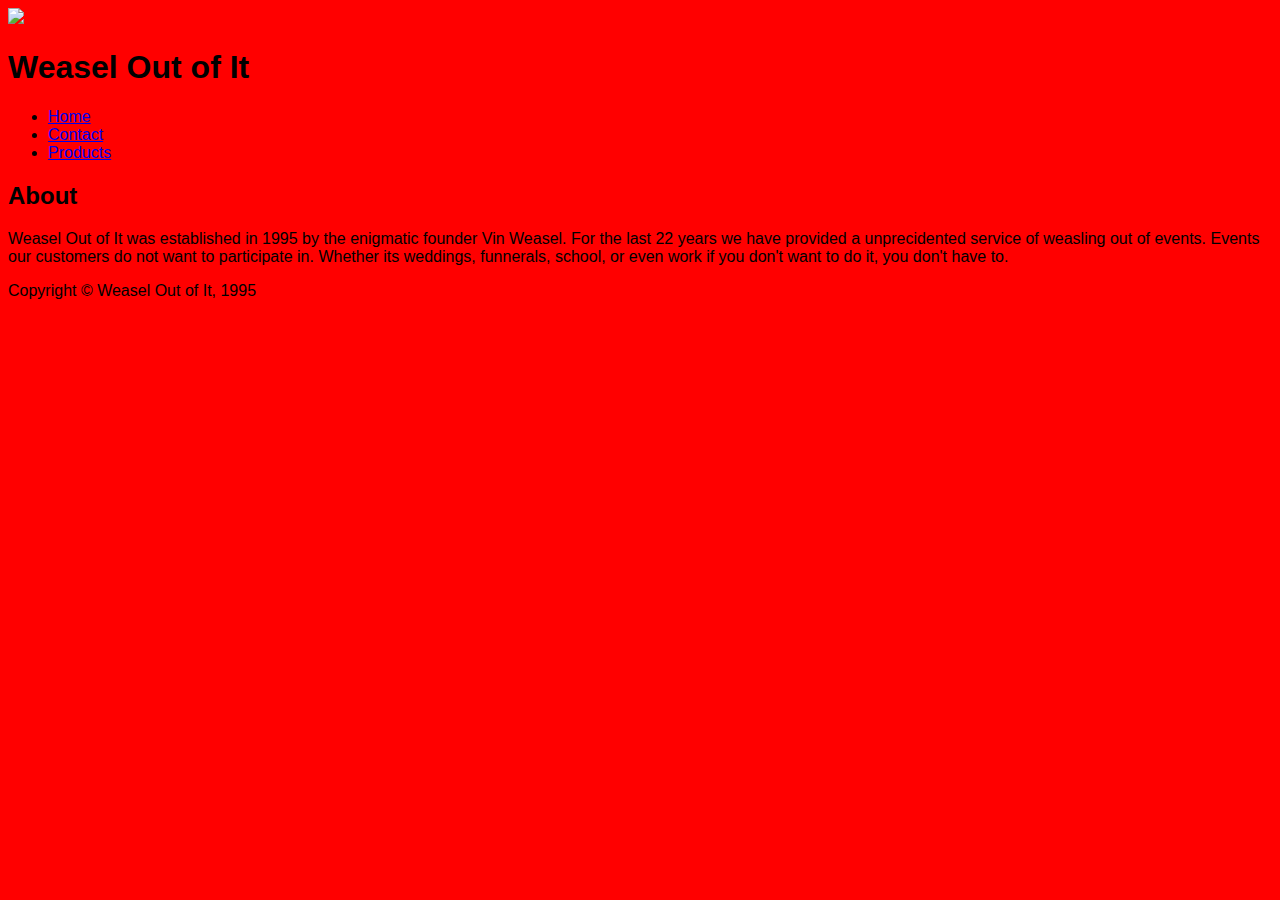
==== about.html @ 23dfc4be "Merge branch 'master' of https://github.com/nss-day-cohort-20/static-company-website-the-weasels int" ====
<!DOCTYPE html>
<html lang="en">
<head>
	<title>About Page</title>
	<link rel="stylesheet" styles="text/css" href="main.css">	
</head>

<body>
	<header>

		<img id ="logo" src="http://s7d2.scene7.com/is/image/woodstream/weasel-full-body?$fullpng$">
		<h1>Weasel Out of It</h1>

		<nav>
			<ul>
				<li><a href="index.html">Home</a></li>
				<li><a href="contact.html">Contact</a></li>
				<li><a href="products.html">Products</a></li>

			</ul>
		</nav>
	</header>
	


	<div id="about">
		<section>
			<h2>About</h2>
				<p>Weasel Out of It was established in 1995 by the enigmatic founder Vin Weasel. For the last 22 years we have provided a unprecidented service of weasling out of events. Events our customers do not want to participate in. Whether its weddings, funnerals, school, or even work if you don't want to do it, you don't have to. </p>
		</section>

	</div>
	<footer>Copyright  &copy; Weasel Out of It, 1995 </footer>



	<script src=>
	</script>
</body>

</html>
---- main.css ----
* {
	font-family: sans-serif;
	background-color: red;
};

#logo {
	float: left;

}

h1 {
	float: center;
}
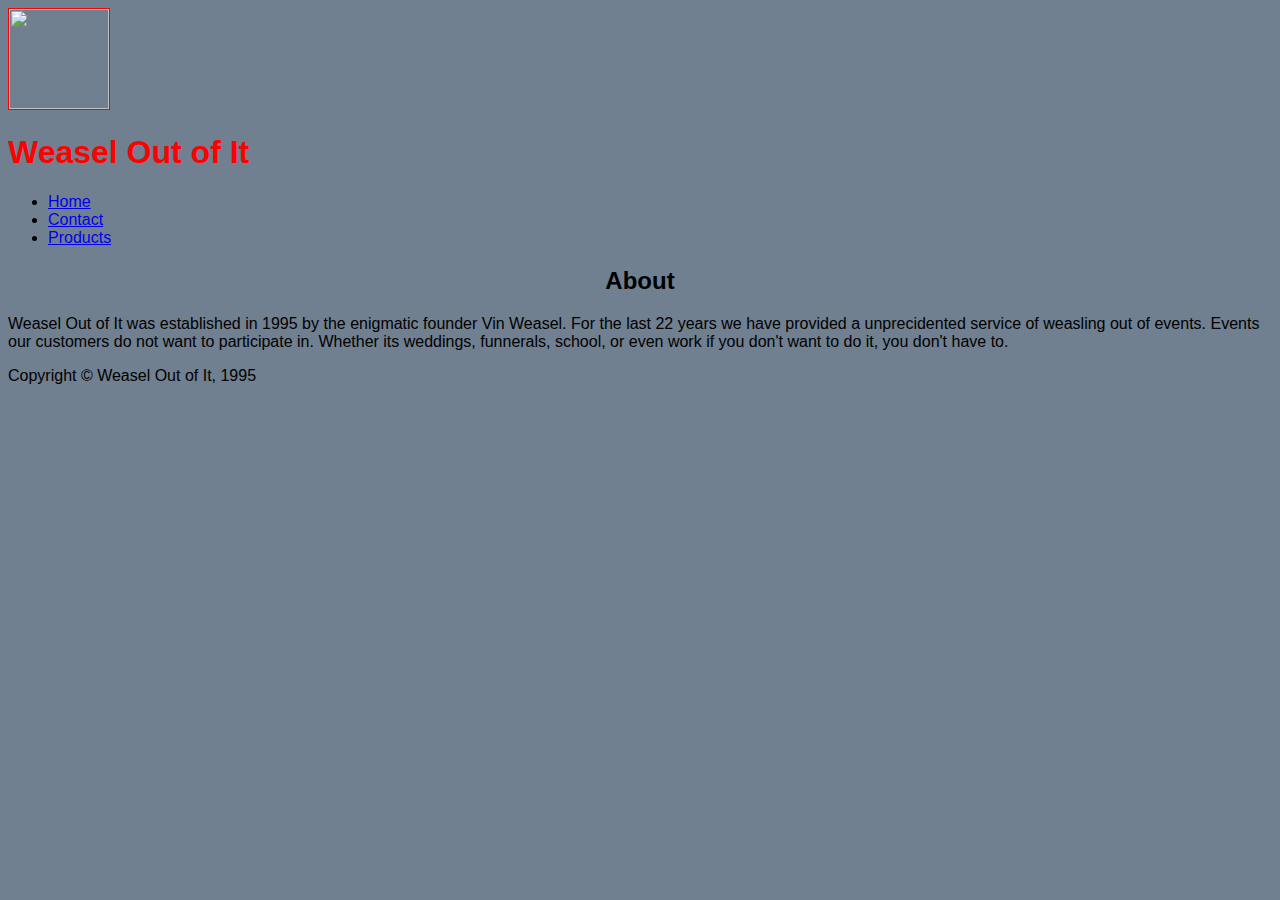
==== commit 4b1586d9: "styles and such" ====
--- a/about.html
+++ b/about.html
@@ -2,20 +2,20 @@
 <html lang="en">
 <head>
 	<title>About Page</title>
-	<link rel="stylesheet" styles="text/css" href="main.css">	
+	<link rel="stylesheet" type="text/css" href="styles.css">	
 </head>
 
 <body>
 	<header>
 
-		<img id ="logo" src="http://s7d2.scene7.com/is/image/woodstream/weasel-full-body?$fullpng$">
+		<img class ="logo" src="http://s7d2.scene7.com/is/image/woodstream/weasel-full-body?$fullpng$">
 		<h1>Weasel Out of It</h1>
 
 		<nav>
 			<ul>
 				<li><a href="index.html">Home</a></li>
 				<li><a href="contact.html">Contact</a></li>
-				<li><a href="products.html">Products</a></li>
+				<li><a href="products.js">Products</a></li>
 
 			</ul>
 		</nav>
--- a/styles.css
+++ b/styles.css
@@ -0,0 +1,21 @@
+
+
+body {
+	font-family: sans-serif;
+	background-color: slategrey;
+}
+
+.logo {
+	width: 100px;
+	height: 100px;
+	border: 1px solid red;
+}
+
+h1 {
+	
+	color: red;
+}
+
+h2 {
+	text-align: center;
+}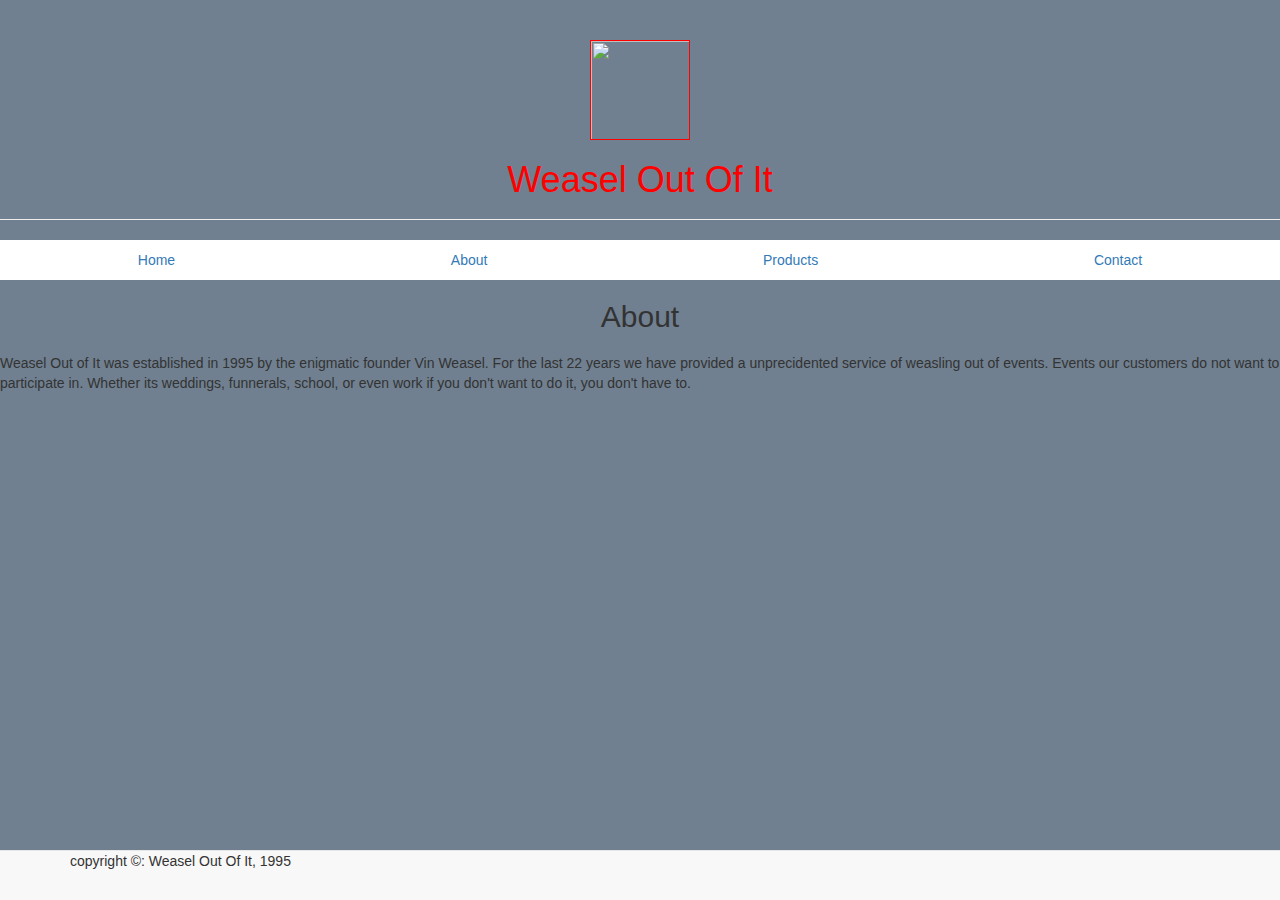
==== commit aa927434: "changed a whole bunch of ish to all the pages. mostly styling navs and footer" ====
--- a/about.html
+++ b/about.html
@@ -1,25 +1,26 @@
 <!DOCTYPE html>
 <html lang="en">
 <head>
+<link rel="stylesheet" href="https://maxcdn.bootstrapcdn.com/bootstrap/3.3.7/css/bootstrap.min.css" integrity="sha384-BVYiiSIFeK1dGmJRAkycuHAHRg32OmUcww7on3RYdg4Va+PmSTsz/K68vbdEjh4u" crossorigin="anonymous">
+
 	<title>About Page</title>
 	<link rel="stylesheet" type="text/css" href="styles.css">	
 </head>
 
 <body>
 	<header>
-
-		<img class ="logo" src="http://s7d2.scene7.com/is/image/woodstream/weasel-full-body?$fullpng$">
-		<h1>Weasel Out of It</h1>
-
+		<div class="page-header" id="banner">
+			<img class="logo brand" src ="http://s7d2.scene7.com/is/image/woodstream/weasel-full-body?$fullpng$">
+			<h1> Weasel Out Of It </h1>
+		</div>
 		<nav>
-			<ul>
-				<li><a href="index.html">Home</a></li>
-				<li><a href="contact.html">Contact</a></li>
-				<li><a href="products.js">Products</a></li>
-
+			<ul class="nav nav-pills nav-justified">
+				<li><a href="./index.html">Home</a></li>
+				<li><a href="./about.html">About</a></li>
+				<li><a href="./products.html">Products</a></li>
+				<li><a href="./contact.html">Contact</a></li>
 			</ul>
 		</nav>
-	</header>
 	
 
 
@@ -30,12 +31,13 @@
 		</section>
 
 	</div>
-	<footer>Copyright  &copy; Weasel Out of It, 1995 </footer>
-
-
-
-	<script src=>
-	</script>
+	<nav class="navbar navbar-default navbar-fixed-bottom">
+  <div class="container">
+	<footer>
+	copyright &copy: Weasel Out Of It, 1995
+	</footer>
+	</div>
+	</nav>
 </body>
 
 </html>--- a/styles.css
+++ b/styles.css
@@ -1,6 +1,7 @@
 
 
 body {
+	padding-bottom: 70px; 
 	font-family: sans-serif;
 	background-color: slategrey;
 }
@@ -14,8 +15,80 @@
 h1 {
 	
 	color: red;
+	text-align:  center;
 }
 
 h2 {
+	display: block;
+    margin: 20px auto;
 	text-align: center;
+}
+
+body { 
+	
+}
+article {
+	margin: 3%;
+	width: 27%;
+	border: 1px solid lightgrey;
+	display: inline-block;
+}
+
+img {
+ 
+  display: block;
+    margin: 20px auto;
+}
+h2 {
+	text-align: center;
+
+}
+
+nav {
+ 	justify-content: center;
+ }
+ nav, .nav-pills, .nav-justified {
+ 	background-color: #fff;
+ }
+
+
+.productTitle {
+	border-top: 1px dotted lightgrey;
+	border-bottom: 1px dotted lightgrey;
+}
+
+.productImage {
+	justify-content: : center;
+}
+
+.price {
+	font-weight: bold;
+}
+
+.availability {
+	width: 100%;
+	background-color: darkgrey;
+	color: yellow;
+}
+
+.priceBanner {
+	background-color: lightgrey;
+	border-top: 1px dotted lightgrey;
+	border-bottom: 1px dotted lightgrey;
+}
+#navbar-primary.navbar-default {
+  background: transparent;
+  border: none;
+  .navbar-nav { 
+    width: 100%;
+    text-align: center;
+    > li {
+      display: inline-block;
+      float: none;
+      > a {
+        padding-left: 30px;
+        padding-right: 30px;
+        }
+    }
+  }
 }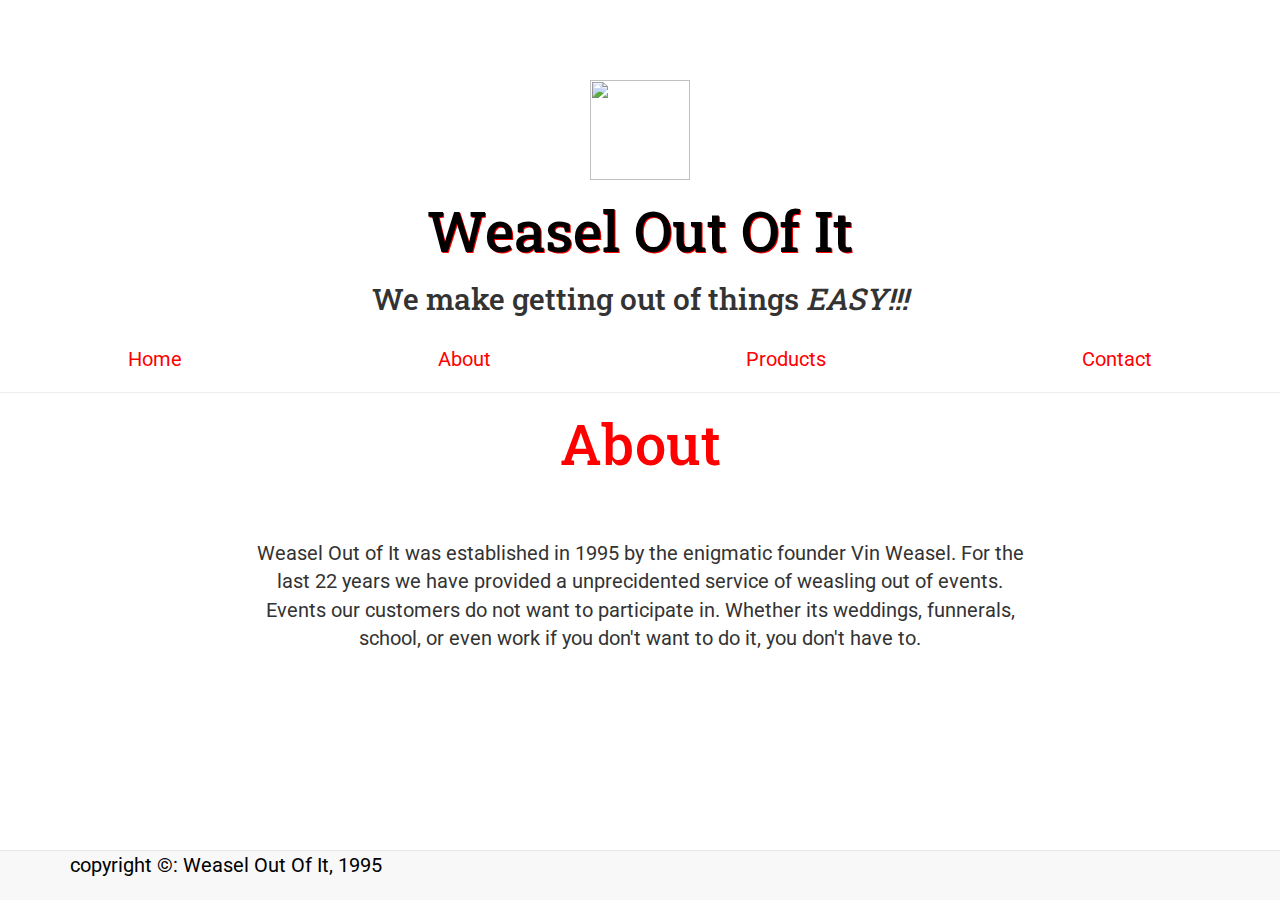
==== commit 16d54ebe: "made all kinds of html and css changes to all pages" ====
--- a/about.html
+++ b/about.html
@@ -1,10 +1,12 @@
 <!DOCTYPE html>
 <html lang="en">
 <head>
+
+
 <link rel="stylesheet" href="https://maxcdn.bootstrapcdn.com/bootstrap/3.3.7/css/bootstrap.min.css" integrity="sha384-BVYiiSIFeK1dGmJRAkycuHAHRg32OmUcww7on3RYdg4Va+PmSTsz/K68vbdEjh4u" crossorigin="anonymous">
-
-	<title>About Page</title>
-	<link rel="stylesheet" type="text/css" href="styles.css">	
+<LINK href="styles.css" rel="stylesheet" type="text/css">
+<link href="https://fonts.googleapis.com/css?family=Roboto|Roboto+Slab" rel="stylesheet"> 
+<meta http-equiv="Content-Type" content="text/html; charset=UTF-8" />
 </head>
 
 <body>
@@ -12,7 +14,8 @@
 		<div class="page-header" id="banner">
 			<img class="logo brand" src ="http://s7d2.scene7.com/is/image/woodstream/weasel-full-body?$fullpng$">
 			<h1> Weasel Out Of It </h1>
-		</div>
+			<h2>We make getting out of things <i>EASY!!!</i></h2>
+		
 		<nav>
 			<ul class="nav nav-pills nav-justified">
 				<li><a href="./index.html">Home</a></li>
@@ -21,13 +24,12 @@
 				<li><a href="./contact.html">Contact</a></li>
 			</ul>
 		</nav>
-	
-
+		</div>
 
 	<div id="about">
 		<section>
-			<h2>About</h2>
-				<p>Weasel Out of It was established in 1995 by the enigmatic founder Vin Weasel. For the last 22 years we have provided a unprecidented service of weasling out of events. Events our customers do not want to participate in. Whether its weddings, funnerals, school, or even work if you don't want to do it, you don't have to. </p>
+			<h1>About</h1>
+				<p class="aboutText">Weasel Out of It was established in 1995 by the enigmatic founder Vin Weasel. For the last 22 years we have provided a unprecidented service of weasling out of events. Events our customers do not want to participate in. Whether its weddings, funnerals, school, or even work if you don't want to do it, you don't have to. </p>
 		</section>
 
 	</div>
--- a/styles.css
+++ b/styles.css
@@ -1,94 +1,146 @@
+/** page elements
+---------------------------------------------------------*/
+
+body {
+	font-family: 'Roboto', sans-serif;
+	padding-bottom: 70px; 
+	background-image: url("http://cdn.wallpapersafari.com/80/76/KLsPa2.jpg");
+	background-repeat: none;
+	background-position: fixed;
+	background-size: fixed;
+	background-attachment: fixed;
+
+}
+
+body h1 {
+	text-align:  center;
+	font-family: 'Roboto Slab', serif;
+	display: block;
+}
+
+h1 {
+	text-align: center;
+	color: red;
+	font-family: 'Roboto', serif;
+	font-size: 4em;
+}
 
 
-body {
-	padding-bottom: 70px; 
-	font-family: sans-serif;
-	background-color: slategrey;
+h2 {
+	text-align:  center;
+	font-family: 'Roboto Slab', serif;
+	display: block;
+	margin: 20px auto;
+	text-align: center;
+}
+
+article {
+	overflow: none;
+	margin: 3%;
+	width: 27%;
+	border: 1px solid lightgrey;
+	display: inline-block;
+	min-height: 650px;
+	max-height: 700px;
+	vertical-align: top;
+	background-color: #fff;
+}
+article h2 {
+	font-size: 3em;
+}
+
+p {
+	text-align: center;
+	margin: 5%;
+}
+
+
+img {
+	display: block;
+	margin: 20px auto;
+}
+
+nav, .nav-pills, .nav-justified a {
+
+	font-size: 2rem;
+	color: red;
+	font-family: font-family: 'Roboto', sans-serif;
+}
+
+nav, .nav-pills, .nav-justified > li > a:hover, nav, 
+.nav-pills, .nav-justified > li > a:focus {
+	background-color: #fff;
+	color: #000;
+}
+
+
+/** Classes
+---------------------------------------------------------*/
+
+
+.productTitle {
+	
+	border-bottom: 1px dotted lightgrey;
 }
 
 .logo {
 	width: 100px;
 	height: 100px;
-	border: 1px solid red;
+
+}
+.page-header {
+	background-color: #fff;
+	vertical-align: top;
+	padding-top: 300px;
 }
 
-h1 {
-	
-	color: red;
-	text-align:  center;
+p .description {
+	text-align: center;
+	padding: 5%;
+	font-size: 2rem;
 }
 
-h2 {
-	display: block;
-    margin: 20px auto;
+.priceFigure {
+	border-top: 1px dotted lightgrey;
 	text-align: center;
-}
-
-body { 
-	
-}
-article {
-	margin: 3%;
-	width: 27%;
-	border: 1px solid lightgrey;
-	display: inline-block;
-}
-
-img {
- 
-  display: block;
-    margin: 20px auto;
-}
-h2 {
-	text-align: center;
-
-}
-
-nav {
- 	justify-content: center;
- }
- nav, .nav-pills, .nav-justified {
- 	background-color: #fff;
- }
-
-
-.productTitle {
-	border-top: 1px dotted lightgrey;
-	border-bottom: 1px dotted lightgrey;
+	font-size: 6em;
 }
 
 .productImage {
-	justify-content: : center;
+	max-width:100%;
+	max-height: 174px;
+	display: block;
+	margin: 20px auto;
 }
 
-.price {
-	font-weight: bold;
+.aboutText {
+	font-size: 2rem;
+	margin-left: 20%;
+	margin-right: 20%;
 }
 
-.availability {
-	width: 100%;
-	background-color: darkgrey;
-	color: yellow;
+.homeText {
+	padding-left: 20%;
+	padding-right: 20%;
 }
 
-.priceBanner {
-	background-color: lightgrey;
-	border-top: 1px dotted lightgrey;
-	border-bottom: 1px dotted lightgrey;
+/** ID's
+---------------------------------------------------------*/
+
+#Contact {
+	text-align: center;
+	font-size: 4em;
 }
-#navbar-primary.navbar-default {
-  background: transparent;
-  border: none;
-  .navbar-nav { 
-    width: 100%;
-    text-align: center;
-    > li {
-      display: inline-block;
-      float: none;
-      > a {
-        padding-left: 30px;
-        padding-right: 30px;
-        }
-    }
-  }
-}+
+#banner {
+	padding-top: 20px; 
+}
+
+#banner h1 {
+	color: black;
+	text-shadow: .5px .5px #ff0000;
+}
+
+#home {
+	font-size: 2rem;
+}
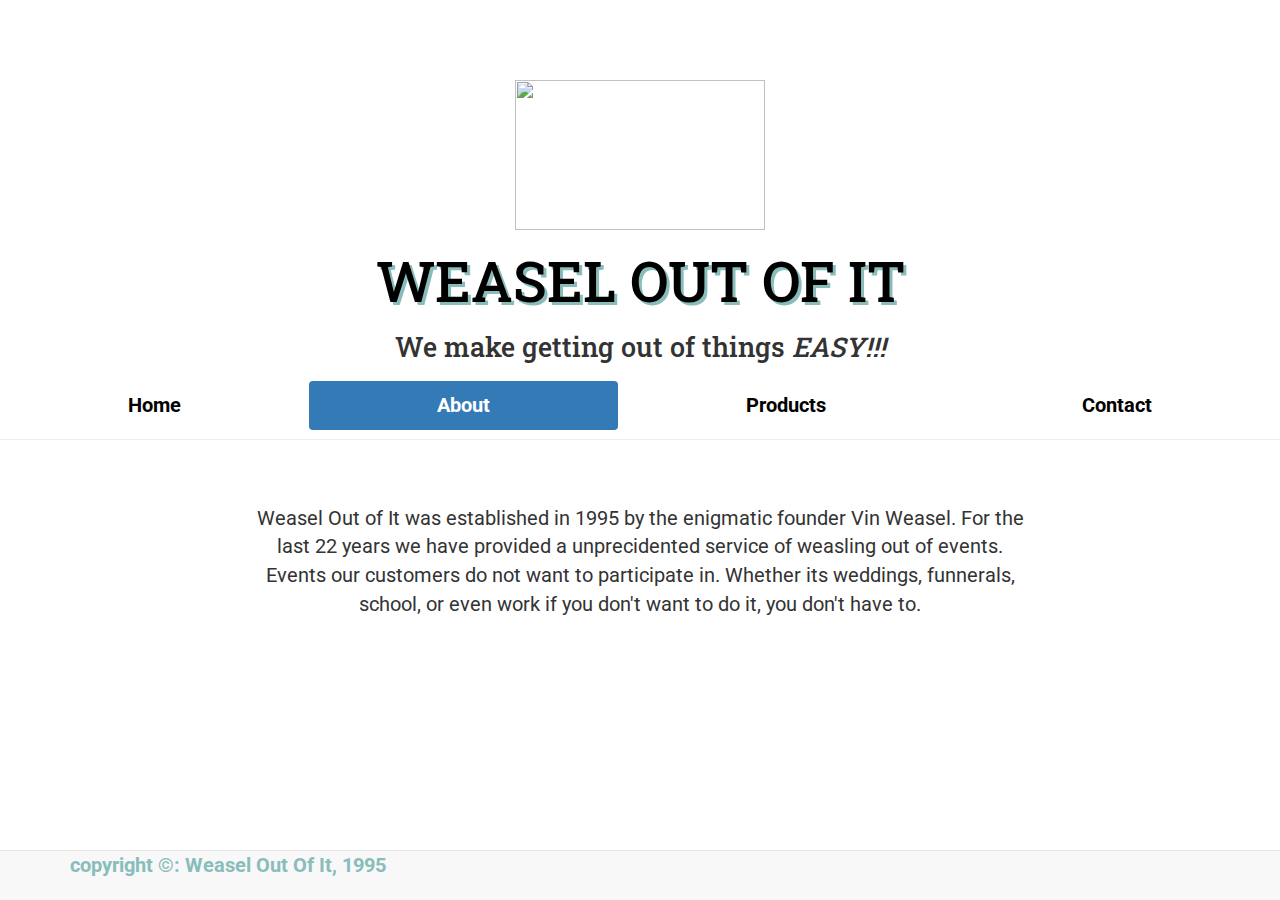
==== commit 5b192049: "more css canges" ====
--- a/about.html
+++ b/about.html
@@ -13,13 +13,13 @@
 	<header>
 		<div class="page-header" id="banner">
 			<img class="logo brand" src ="http://s7d2.scene7.com/is/image/woodstream/weasel-full-body?$fullpng$">
-			<h1> Weasel Out Of It </h1>
+			<h1> WEASEL OUT OF IT </h1>
 			<h2>We make getting out of things <i>EASY!!!</i></h2>
 		
 		<nav>
 			<ul class="nav nav-pills nav-justified">
 				<li><a href="./index.html">Home</a></li>
-				<li><a href="./about.html">About</a></li>
+				<li class="active"><a href="./about.html">About</a></li>
 				<li><a href="./products.html">Products</a></li>
 				<li><a href="./contact.html">Contact</a></li>
 			</ul>
@@ -28,7 +28,7 @@
 
 	<div id="about">
 		<section>
-			<h1>About</h1>
+			<!-- <h1>About</h1> -->
 				<p class="aboutText">Weasel Out of It was established in 1995 by the enigmatic founder Vin Weasel. For the last 22 years we have provided a unprecidented service of weasling out of events. Events our customers do not want to participate in. Whether its weddings, funnerals, school, or even work if you don't want to do it, you don't have to. </p>
 		</section>
 
--- a/styles.css
+++ b/styles.css
@@ -4,10 +4,10 @@
 body {
 	font-family: 'Roboto', sans-serif;
 	padding-bottom: 70px; 
-	background-image: url("http://cdn.wallpapersafari.com/80/76/KLsPa2.jpg");
+	background-image: url("http://earlyadventures.co.nz/wp-content/uploads/2012/12/bg31.jpg");
 	background-repeat: none;
 	background-position: fixed;
-	background-size: fixed;
+	background-size: cover;
 	background-attachment: fixed;
 
 }
@@ -32,6 +32,7 @@
 	display: block;
 	margin: 20px auto;
 	text-align: center;
+	font-size: 2.7rem;
 }
 
 article {
@@ -63,14 +64,15 @@
 nav, .nav-pills, .nav-justified a {
 
 	font-size: 2rem;
-	color: red;
+	color: black;
 	font-family: font-family: 'Roboto', sans-serif;
+	font-weight: bold;
 }
 
 nav, .nav-pills, .nav-justified > li > a:hover, nav, 
 .nav-pills, .nav-justified > li > a:focus {
 	background-color: #fff;
-	color: #000;
+	color: #89BDBB;
 }
 
 
@@ -81,11 +83,13 @@
 .productTitle {
 	
 	border-bottom: 1px dotted lightgrey;
+	color: #89BDBB;
+	text-shadow: 1.7px 1.7px black;
 }
 
 .logo {
-	width: 100px;
-	height: 100px;
+	width: 250px;
+	height: 150px;
 
 }
 .page-header {
@@ -124,6 +128,10 @@
 	padding-right: 20%;
 }
 
+li a.active {
+	background-color: transparent;
+	text-decoration: underline;
+}
 /** ID's
 ---------------------------------------------------------*/
 
@@ -138,7 +146,7 @@
 
 #banner h1 {
 	color: black;
-	text-shadow: .5px .5px #ff0000;
+	text-shadow: 3px 3px #89BDBB;
 }
 
 #home {
